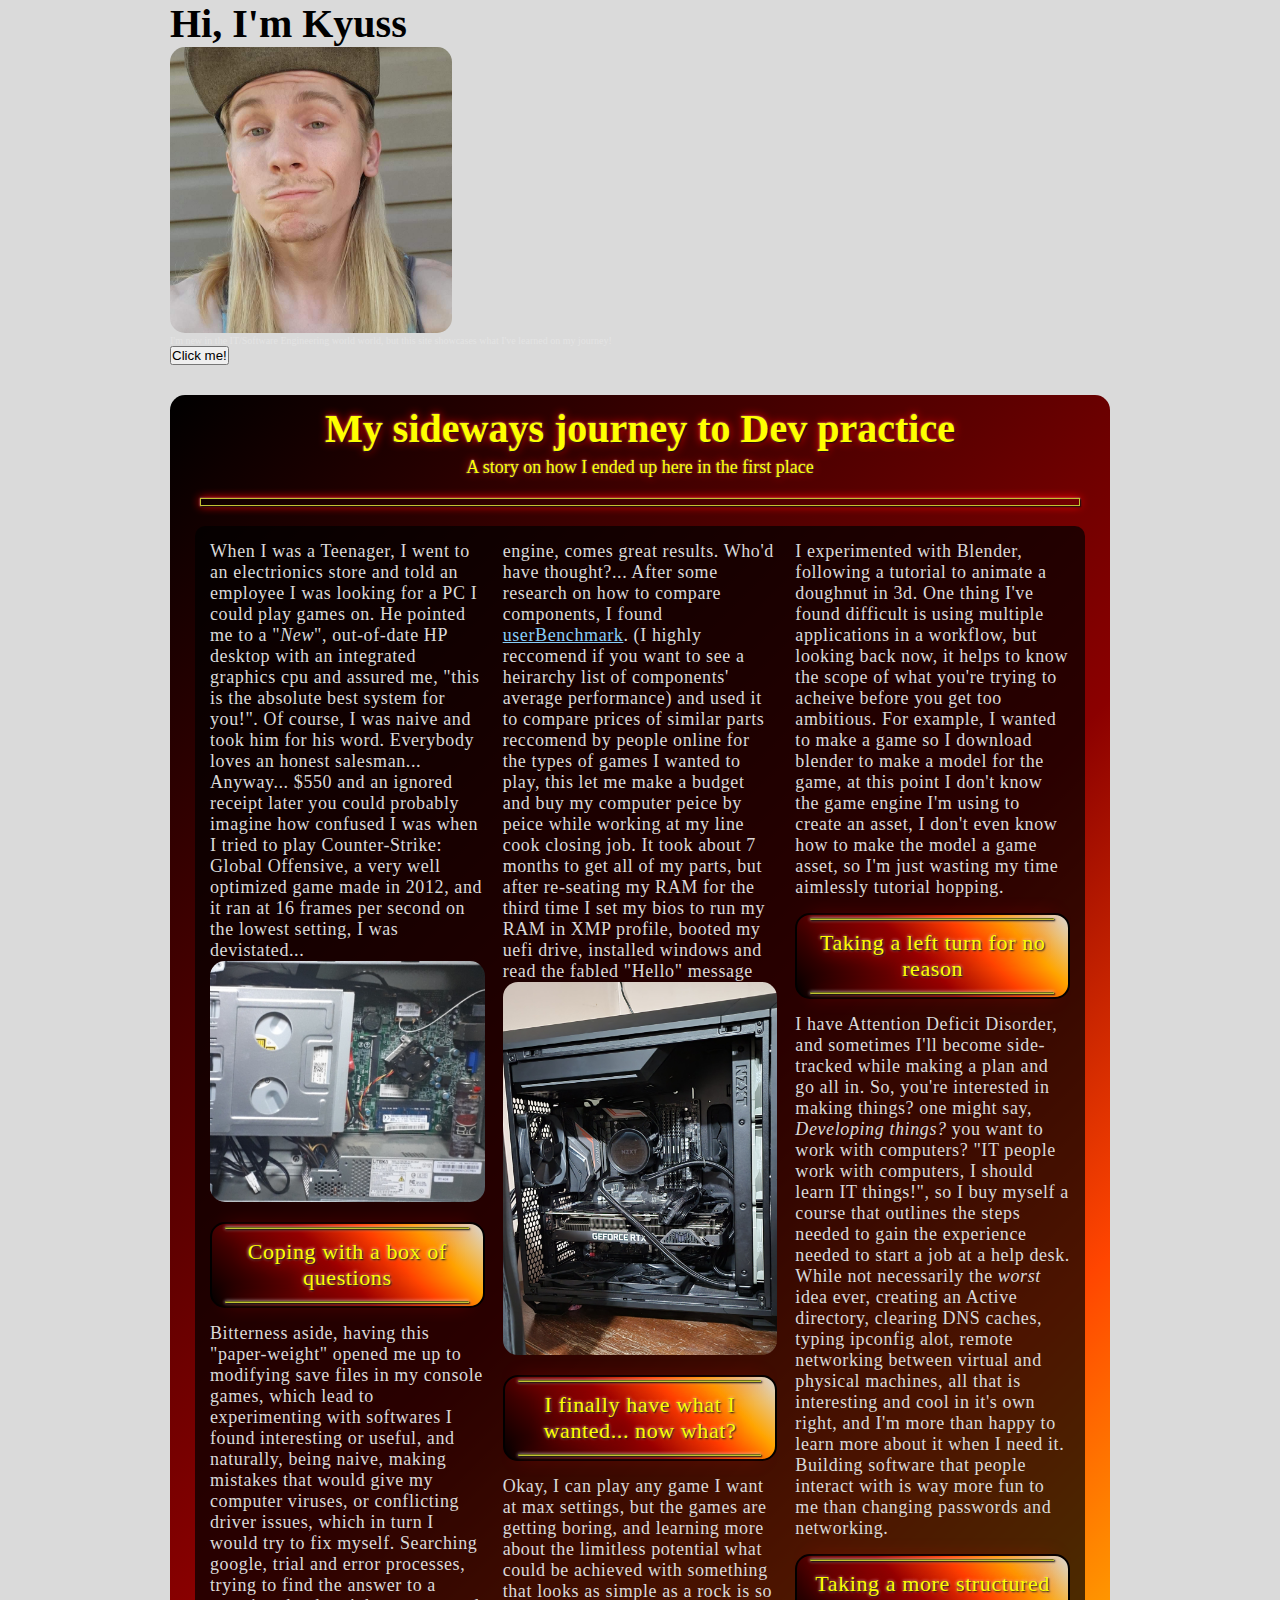
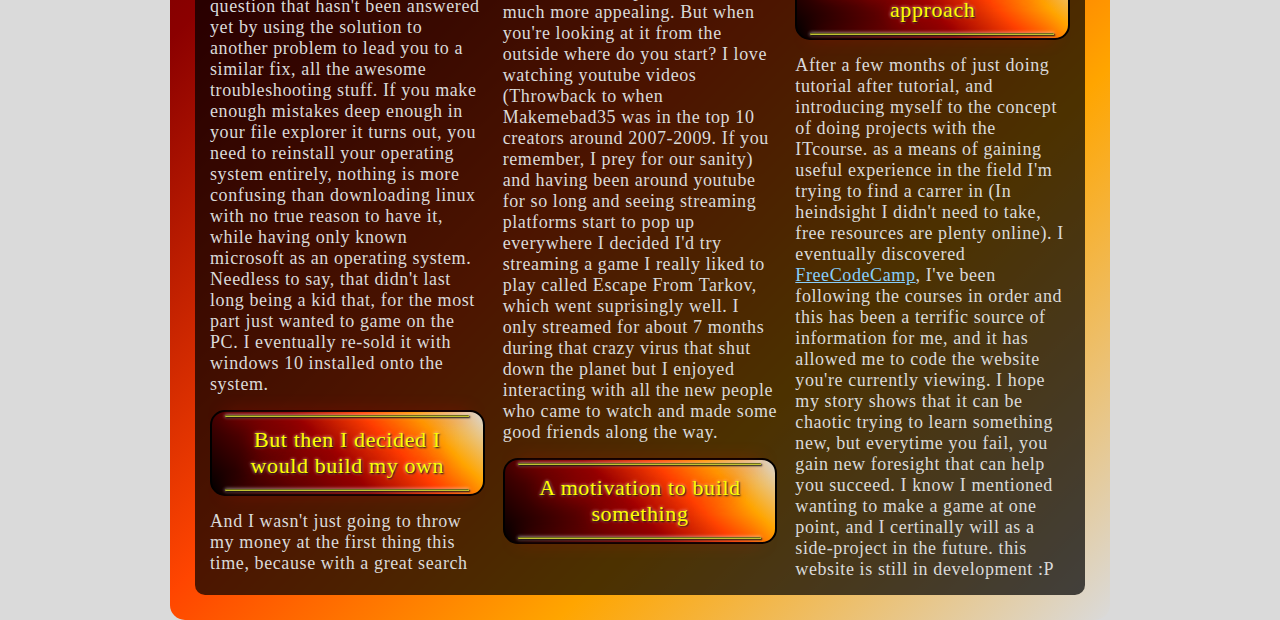
==== index.html @ 315cf2f0 "update to hr element in html" ====
<!DOCTYPE html>
<html lang="en">

<head>
  <meta charset="UTF-8">
  <meta name="viewport" content="width=device-width, initial-scale=1.0">
  <meta http-equiv="X-UA-Compatible" content="ie=edge">
  <title>Obie's Website</title>
  <link rel="stylesheet" href="styles.css">
  <link rel="icon" href="./favicon.ico" type="image/x-icon">
</head>

<body>
  <main>
    <section class="heading">
      <header>
        <h1>Hi, I'm Kyuss</h1>
        <img class="intro-picture" src="FB_IMG_1682944212767.jpg" alt="an Image of me!">
        <p class="img-description">I'm new in the IT/Software Engineering world world, but this site showcases what I've
          learned on my journey!
        </p>

        <div class="show-more">
          <button>Click me!</button>
        </div>
      </header>
    </section>
    
    <section class="about-me">
      <div class="section-title">
        <h1>My sideways journey to Dev practice</h1>
        
        <p class="title-description">A story on how I ended up here in the first place</p>
        <div class="title-divider"></div>
      </div>

      <section class="text">

        <p class="story-text first-paragraph">When I was a Teenager, I went to an electrionics store and told an employee I was looking for a PC
          I could play games on.
          He pointed me to a "<i>New</i>", out-of-date HP desktop with an integrated graphics cpu
          and
          assured me, "this is the
          <span>absolute best</span> system for you!". Of course, I was naive and took him for his word. Everybody
          loves
          an honest salesman...
        </p>
        <p class="story-text">Anyway... $550 and an ignored receipt later you could probably imagine how confused I
          was
          when I tried to play <span class="bold">Counter-Strike: Global Offensive</span>, a very well optimized game
          made in 2012, and it ran at 16 frames per second on the lowest setting, I was devistated...</p>
          <div>
            <img class="small-image" src="first PC.jpg" alt="an img of the inside of my first PC">
          </div>
          <blockquote>
          
          <hr>
          <p class="quote">Coping with a box of questions</p>
          <hr>
        </blockquote>
        <p class="story-text">Bitterness
          aside,
          having this
          "paper-weight" opened me up to modifying save files in my console games, which lead to experimenting with
          softwares I found interesting or useful, and naturally, being naive, making mistakes that would give my
          computer viruses, or conflicting driver issues, which in turn I would try to fix myself. Searching google,
          trial and error processes, trying to find the answer to a question that hasn't been answered yet by using
          the
          solution to another problem to lead you to a similar fix, all the awesome troubleshooting stuff. If you make
          enough mistakes deep enough in your file explorer it turns out, you need to reinstall your operating system
          entirely, nothing is more confusing than downloading linux with no true reason to have it, while having only
          known
          microsoft as an operating system. Needless to say, that didn't last long being a kid that, for the most part
          just wanted to game on the PC. I eventually re-sold it with windows 10 installed onto the system.
        </p>

        <blockquote>
          <hr>
          <p class="quote">But then I decided I would build my own</p>
          <hr>
        </blockquote>
        <p class="story-text">And I wasn't just going to throw my money at the first thing this time, because with a great search engine,
          comes great results. Who'd have thought?... After some research on how to compare components, I found
          <a target="_blank" href="https://www.userbenchmark.com/">userBenchmark</a>. (I highly reccomend if you want to see a heirarchy list of components' average
          performance) and used it to compare prices of similar parts reccomend by people online for the types of
          games I wanted to play, this let me make a budget and buy my computer peice by peice while working at my
          line cook closing job. It took about 7 months to get all of my parts, but after re-seating my RAM for the
          third time I set my bios to run my RAM in XMP profile, booted my uefi drive, installed windows and read the
          fabled "Hello" message
        </p>

        <div >
          <img class="small-image" src="current PC.jpg" alt="an image of my current PC">
        </div>

        <blockquote>
          <hr>
          <p class="quote">I finally have what I wanted... now what?</p>
          <hr>
        </blockquote>


        <p class="story-text">Okay, I can play any game I want at max settings, but the games are getting boring, and learning more about
          the limitless potential what could be achieved with something that looks as simple as a rock is so much more
          appealing. But when you're looking at it from the outside where do you start? I love watching youtube videos
          (Throwback to when Makemebad35 was in the top 10 creators around 2007-2009. If you remember, I prey for our
          sanity) and having been around youtube for so long and seeing streaming platforms start to pop up everywhere I
          decided
          I'd try streaming a game I really liked to play called Escape From Tarkov, which went suprisingly well.
          I only streamed for about 7 months during that crazy virus that shut down the planet but I enjoyed interacting
          with all the new people who came to watch and made some good friends along the way.</p>
          
          <blockquote>
            <hr>
            <p class="quote">A motivation to build something</p>
            <hr>
          </blockquote>

          <p class="story-text">I experimented
          with Blender, following a tutorial to animate a doughnut in 3d. One thing I've found difficult is using
          multiple applications in a workflow, but looking back now, it helps to know the scope of what you're trying to
          acheive before
          you get too ambitious. For example, I wanted to make a game so I download blender to make a model for the
          game, at this point I don't know the game engine I'm using to create an asset, I don't even know how to make
          the model a game asset, so I'm just wasting my time aimlessly tutorial hopping.</p>

        <blockquote>
          <hr>
          <p class="quote">Taking a left turn for no reason</p>
          <hr>
        </blockquote>
        <p class="story-text">I have Attention Deficit Disorder, and sometimes I'll become side-tracked while making a plan and go all
          in. So, you're interested in making things? one might say, <i>Developing things?</i> you want to work with
          computers?
          "IT people work with computers, I should learn IT things!", so I buy myself a course that outlines the steps
          needed to gain the experience needed to start a job at a help desk. While not necessarily the <i>worst</i> idea
          ever, creating an Active directory, clearing DNS caches, typing ipconfig alot, remote networking between
          virtual and physical machines, all that is interesting and cool in it's own right, and I'm more than
          happy to learn more about it when I need it. Building software that people interact with is way more fun to me
          than changing
          passwords and networking.</p>

        <blockquote>
          <hr>
          <p class="quote">Taking a more structured approach</p>
          <hr>
        </blockquote>
        <p class="story-text">After a few months of just doing tutorial after tutorial, and introducing myself to the concept of doing
          projects with the ITcourse. as a means of gaining useful experience in the field I'm trying to find a carrer
          in (In heindsight
          I didn't need to take, free resources are plenty online). I eventually discovered <a target="_blank" href="https://www.freecodecamp.org/">FreeCodeCamp</a>, I've been following the
          courses in order and this has been a terrific source of
          information for me, and it has allowed me to code the website you're currently viewing. I hope my story shows
          that it can be chaotic trying to learn something
          new, but everytime you fail, you gain new foresight that can help you succeed. I know I mentioned wanting to
          make a game at one point, and I certinally will as a side-project in the future. this website is still in
          development :P</p>


      </section>
    </section>

    <div class="project-container">

    </div>
  </main>
  <script src="index.js"></script>
</body>

</html>
---- styles.css ----
:root {
    --background-color1: rgb(228, 228, 228);
    --background-color2: rgb(41, 41, 41);
    --background-color2-semitransparent: rgb(0, 0, 0, 0.70) ;
    --background-color3: orangered;
    --textshadow-color1: 1px 1px 2px black, 0 0 1em red, 0 0 0.2em white;
    --background-gradient-45deg: linear-gradient(45deg, black 0%, darkred 45%, orangered 65%, orange 80%, #dadada 100%);
    --background-gradient-135deg: linear-gradient(135deg, black 0%, darkred 45%, orangered 65%, orange 80%, #dadada 100%);
    --text-color1: yellow;
}

*,
::before,
::after {
    padding: 0;
    margin: 0;
    box-sizing: border-box;
}

html {
    font-size: 62.5%;
}

main {
    display: grid;
    grid-template-columns: minmax(2rem, 1fr) minmax(min-content, 94rem) minmax(2rem, 1fr);
    row-gap: 3rem;
    background-color: #dadada;
}

.heading {
    display:grid;
    grid-column: 2/3;
    grid-template-columns: repeat(2, 1fr);
    row-gap: 1.5rem;
}
.about-me{
    grid-column: 2/3;
    border-radius: 15px;
    background: var(--background-gradient-135deg);
    padding: 10px;
}
.section-title{
    color: var(--text-color1);
    text-shadow: var(--textshadow-color1);
    text-align: center;
}
.title-description{
    margin-top: 5px;
    font-size: 1.8rem;
}
.title-divider{
    margin: 2rem 2rem;
    height: 8px;
    border: 1px solid rgb(194, 194, 51);
    box-shadow: var(--textshadow-color1);
}

.text {
    border-radius: 10px;
    padding: 15px;
    background: var(--background-color2-semitransparent);
    font-size: 1.8rem;
    grid-column: 2/3;
    letter-spacing: 0.6px;
    column-width: 25rem;
    margin: 15px;
}
.intro-picture{
    border-radius: 15px;
    width: 60%;
    object-fit: cover;
}
blockquote{
    border: 2px solid black;
    border-radius: 15px;
    text-shadow: var(--textshadow-color1);
    color: var(--text-color1);
    background: var(--background-gradient-45deg);
    margin-top: 15px;
    margin-bottom: 15px;
    padding-top: 3px;
    padding-bottom: 3px;
}
hr{
    width: 90%;
    position: relative;
    left: 1.3rem;
    border-color: rgb(194, 194, 51);
    box-shadow: var(--textshadow-color1);
}
.quote{
    text-align: center;
    margin: 10px;
    font-size: 2.2rem;
}
.small-image{
    border-radius: 15px;
    width: 100%;
}
.img-description{
    color: var(--background-color1)
}
h1{
    
    font-size: 4rem;
}
a{
    color: lightskyblue;
}
a:hover{
    position: relative;
    font-size: 3rem;
    border-radius: 10px;
    background: #dadada;
    color: blue;
}

.story-text{
    
    color: #dadada;
}
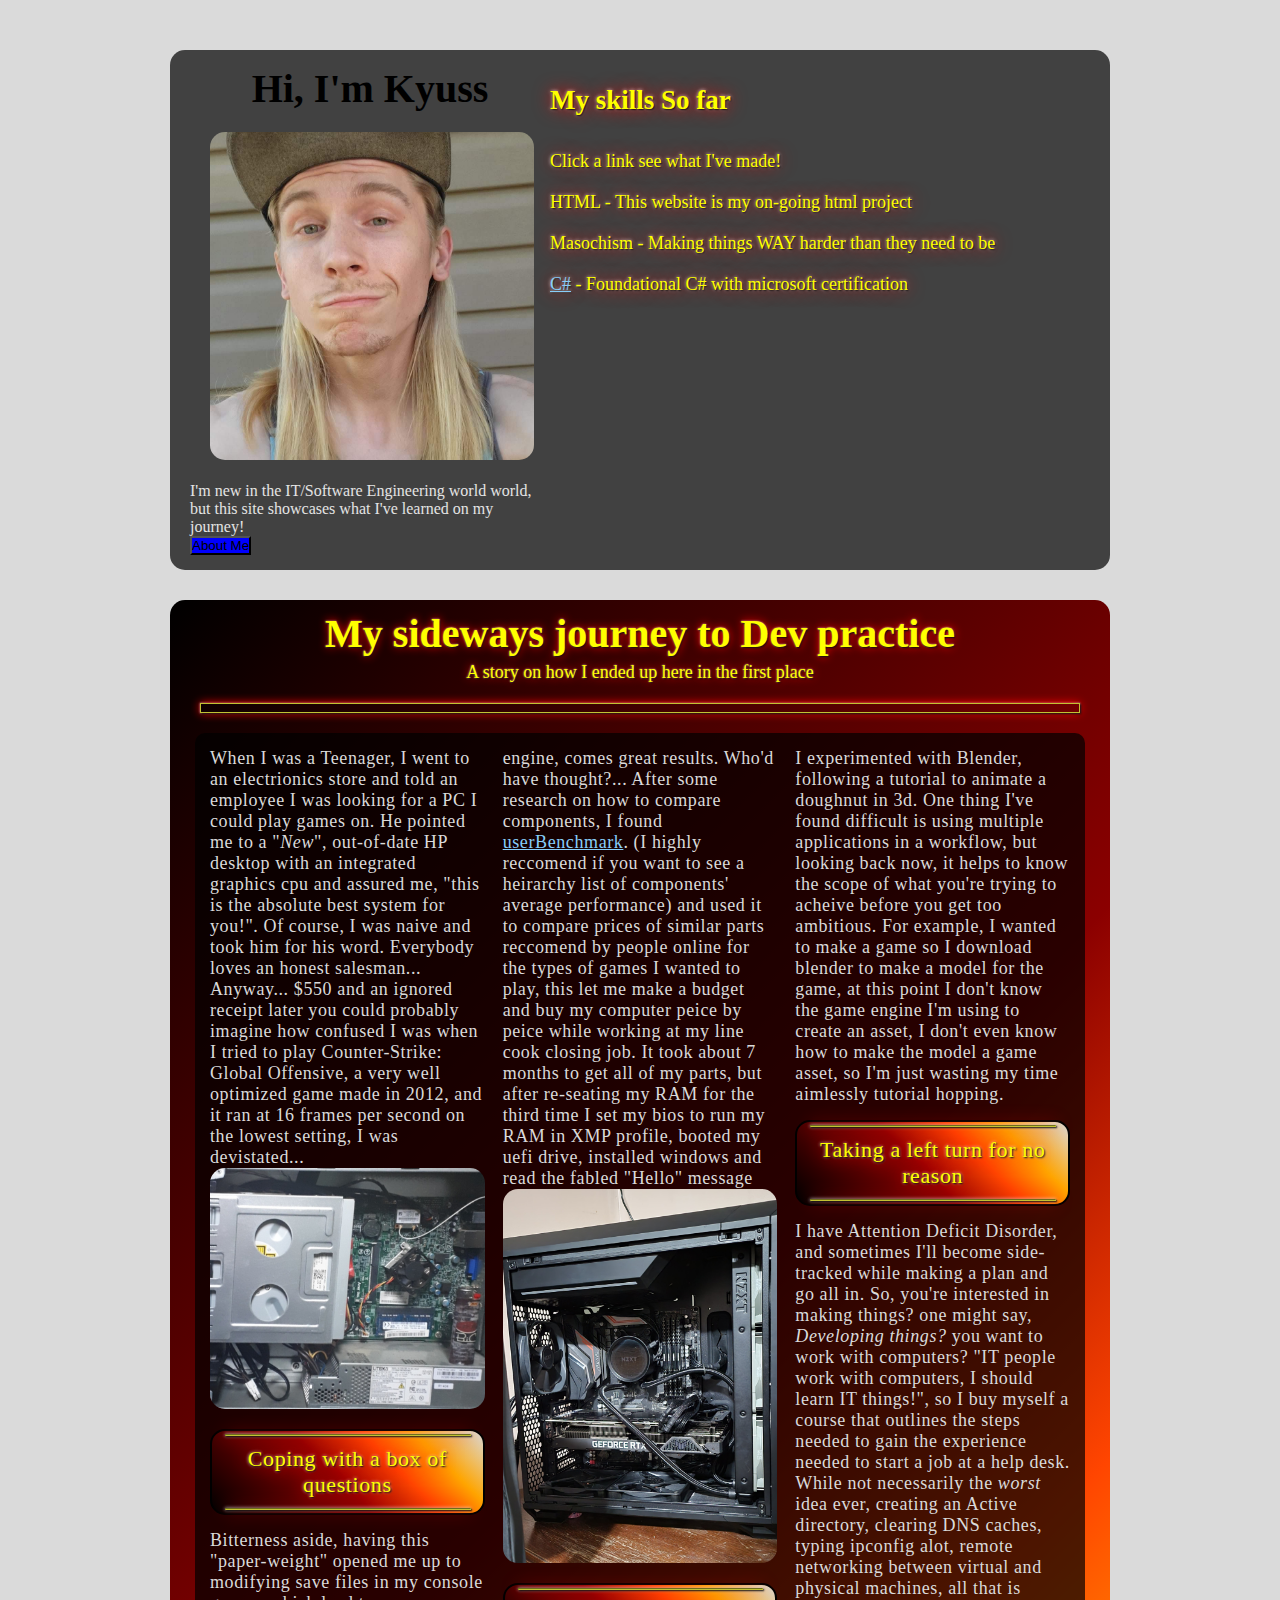
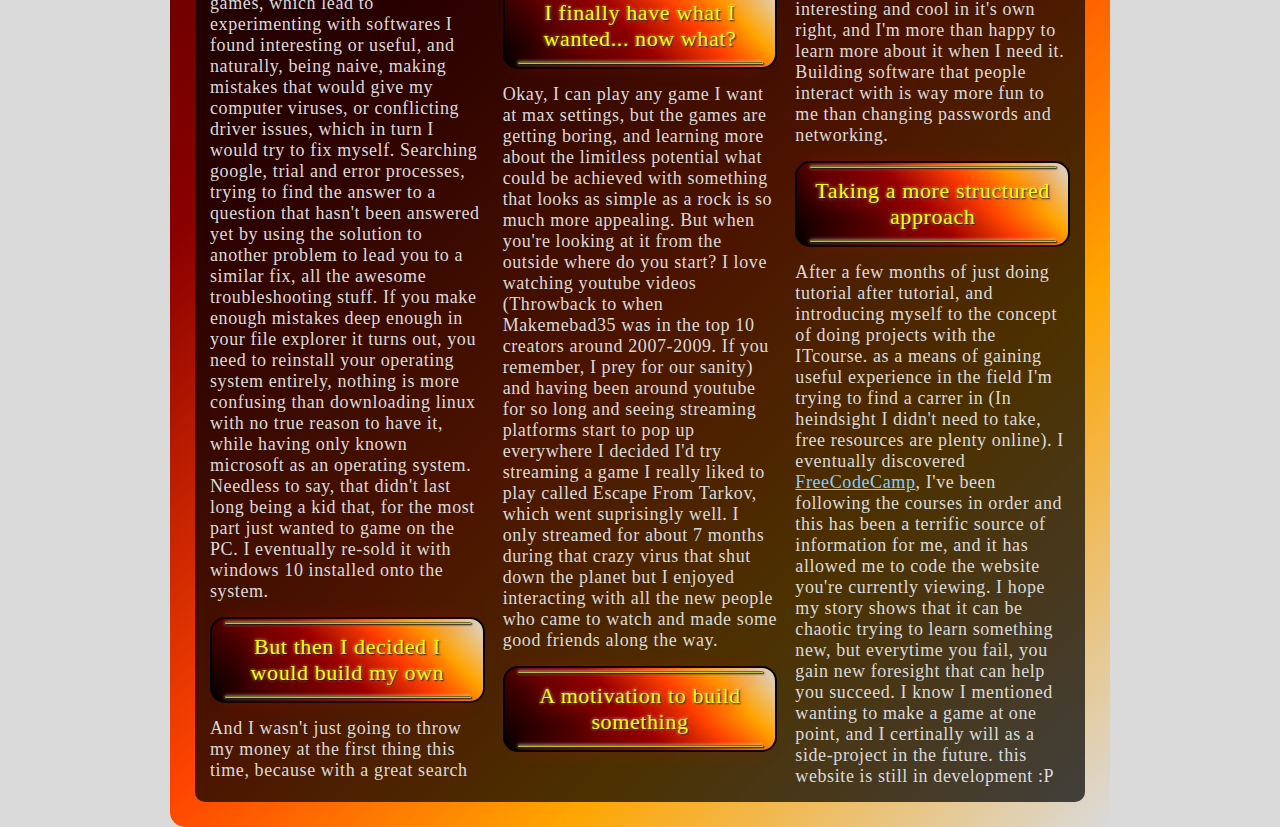
==== commit 648c965f: "big changes to style and html" ====
--- a/index.html
+++ b/index.html
@@ -20,23 +20,36 @@
           learned on my journey!
         </p>
 
-        <div class="show-more">
-          <button>Click me!</button>
-        </div>
+          <button class="story-link about-click" type="button">About Me</button>
+        
       </header>
+      <div class="my-card">
+        <h2>My skills So far</h2>
+        <p class="skill-link-info">Click a link see what I've made!</p>
+        <ul>
+          <li>HTML - This website is my on-going html project</li>
+          <li>Masochism - Making things WAY harder than they need to be</li>
+          <li><a target="_blank" href="https://www.freecodecamp.org/certification/fcc79e89ad6-54fc-4fac-80f2-9f6570014aa1/foundational-c-sharp-with-microsoft">C#</a> - Foundational C# with microsoft certification</li>
+        </ul>
+      </div>
     </section>
-    
+
     <section class="about-me">
       <div class="section-title">
         <h1>My sideways journey to Dev practice</h1>
-        
+
         <p class="title-description">A story on how I ended up here in the first place</p>
         <div class="title-divider"></div>
       </div>
 
+      <section class="project-container">
+
+      </section>
+
       <section class="text">
 
-        <p class="story-text first-paragraph">When I was a Teenager, I went to an electrionics store and told an employee I was looking for a PC
+        <p class="story-text first-paragraph">When I was a Teenager, I went to an electrionics store and told an
+          employee I was looking for a PC
           I could play games on.
           He pointed me to a "<i>New</i>", out-of-date HP desktop with an integrated graphics cpu
           and
@@ -49,11 +62,11 @@
           was
           when I tried to play <span class="bold">Counter-Strike: Global Offensive</span>, a very well optimized game
           made in 2012, and it ran at 16 frames per second on the lowest setting, I was devistated...</p>
-          <div>
-            <img class="small-image" src="first PC.jpg" alt="an img of the inside of my first PC">
-          </div>
-          <blockquote>
-          
+        <div>
+          <img class="small-image" src="first PC.jpg" alt="an img of the inside of my first PC">
+        </div>
+        <blockquote>
+
           <hr>
           <p class="quote">Coping with a box of questions</p>
           <hr>
@@ -79,9 +92,11 @@
           <p class="quote">But then I decided I would build my own</p>
           <hr>
         </blockquote>
-        <p class="story-text">And I wasn't just going to throw my money at the first thing this time, because with a great search engine,
+        <p class="story-text">And I wasn't just going to throw my money at the first thing this time, because with a
+          great search engine,
           comes great results. Who'd have thought?... After some research on how to compare components, I found
-          <a target="_blank" href="https://www.userbenchmark.com/">userBenchmark</a>. (I highly reccomend if you want to see a heirarchy list of components' average
+          <a target="_blank" href="https://www.userbenchmark.com/">userBenchmark</a>. (I highly reccomend if you want to
+          see a heirarchy list of components' average
           performance) and used it to compare prices of similar parts reccomend by people online for the types of
           games I wanted to play, this let me make a budget and buy my computer peice by peice while working at my
           line cook closing job. It took about 7 months to get all of my parts, but after re-seating my RAM for the
@@ -89,7 +104,7 @@
           fabled "Hello" message
         </p>
 
-        <div >
+        <div>
           <img class="small-image" src="current PC.jpg" alt="an image of my current PC">
         </div>
 
@@ -100,7 +115,8 @@
         </blockquote>
 
 
-        <p class="story-text">Okay, I can play any game I want at max settings, but the games are getting boring, and learning more about
+        <p class="story-text">Okay, I can play any game I want at max settings, but the games are getting boring, and
+          learning more about
           the limitless potential what could be achieved with something that looks as simple as a rock is so much more
           appealing. But when you're looking at it from the outside where do you start? I love watching youtube videos
           (Throwback to when Makemebad35 was in the top 10 creators around 2007-2009. If you remember, I prey for our
@@ -109,14 +125,14 @@
           I'd try streaming a game I really liked to play called Escape From Tarkov, which went suprisingly well.
           I only streamed for about 7 months during that crazy virus that shut down the planet but I enjoyed interacting
           with all the new people who came to watch and made some good friends along the way.</p>
-          
-          <blockquote>
-            <hr>
-            <p class="quote">A motivation to build something</p>
-            <hr>
-          </blockquote>
 
-          <p class="story-text">I experimented
+        <blockquote>
+          <hr>
+          <p class="quote">A motivation to build something</p>
+          <hr>
+        </blockquote>
+
+        <p class="story-text">I experimented
           with Blender, following a tutorial to animate a doughnut in 3d. One thing I've found difficult is using
           multiple applications in a workflow, but looking back now, it helps to know the scope of what you're trying to
           acheive before
@@ -129,11 +145,13 @@
           <p class="quote">Taking a left turn for no reason</p>
           <hr>
         </blockquote>
-        <p class="story-text">I have Attention Deficit Disorder, and sometimes I'll become side-tracked while making a plan and go all
+        <p class="story-text">I have Attention Deficit Disorder, and sometimes I'll become side-tracked while making a
+          plan and go all
           in. So, you're interested in making things? one might say, <i>Developing things?</i> you want to work with
           computers?
           "IT people work with computers, I should learn IT things!", so I buy myself a course that outlines the steps
-          needed to gain the experience needed to start a job at a help desk. While not necessarily the <i>worst</i> idea
+          needed to gain the experience needed to start a job at a help desk. While not necessarily the <i>worst</i>
+          idea
           ever, creating an Active directory, clearing DNS caches, typing ipconfig alot, remote networking between
           virtual and physical machines, all that is interesting and cool in it's own right, and I'm more than
           happy to learn more about it when I need it. Building software that people interact with is way more fun to me
@@ -145,10 +163,12 @@
           <p class="quote">Taking a more structured approach</p>
           <hr>
         </blockquote>
-        <p class="story-text">After a few months of just doing tutorial after tutorial, and introducing myself to the concept of doing
+        <p class="story-text">After a few months of just doing tutorial after tutorial, and introducing myself to the
+          concept of doing
           projects with the ITcourse. as a means of gaining useful experience in the field I'm trying to find a carrer
           in (In heindsight
-          I didn't need to take, free resources are plenty online). I eventually discovered <a target="_blank" href="https://www.freecodecamp.org/">FreeCodeCamp</a>, I've been following the
+          I didn't need to take, free resources are plenty online). I eventually discovered <a target="_blank"
+            href="https://www.freecodecamp.org/">FreeCodeCamp</a>, I've been following the
           courses in order and this has been a terrific source of
           information for me, and it has allowed me to code the website you're currently viewing. I hope my story shows
           that it can be chaotic trying to learn something
@@ -158,11 +178,12 @@
 
 
       </section>
+      <div class="text-with-images">
+        
+      </div>
     </section>
 
-    <div class="project-container">
 
-    </div>
   </main>
   <script src="index.js"></script>
 </body>
--- a/styles.css
+++ b/styles.css
@@ -1,7 +1,7 @@
 :root {
     --background-color1: rgb(228, 228, 228);
     --background-color2: rgb(41, 41, 41);
-    --background-color2-semitransparent: rgb(0, 0, 0, 0.70) ;
+    --background-color2-semitransparent: rgb(0, 0, 0, 0.70);
     --background-color3: orangered;
     --textshadow-color1: 1px 1px 2px black, 0 0 1em red, 0 0 0.2em white;
     --background-gradient-45deg: linear-gradient(45deg, black 0%, darkred 45%, orangered 65%, orange 80%, #dadada 100%);
@@ -9,12 +9,9 @@
     --text-color1: yellow;
 }
 
-*,
-::before,
-::after {
+*{
     padding: 0;
     margin: 0;
-    box-sizing: border-box;
 }
 
 html {
@@ -27,29 +24,39 @@
     row-gap: 3rem;
     background-color: #dadada;
 }
+header{
+    width: 100%;
+    height: 50opx;
+}
+.heading {
+    display: grid;
+    grid-column: 2/3;
+    grid-template-columns: 40% 60%;
+    margin-top: 50px;
+    background: var(--background-color2-semitransparent);
+    border-radius: 15px;
+    padding: 15px 20px;
+}
 
-.heading {
-    display:grid;
-    grid-column: 2/3;
-    grid-template-columns: repeat(2, 1fr);
-    row-gap: 1.5rem;
-}
-.about-me{
+.about-me {
     grid-column: 2/3;
     border-radius: 15px;
     background: var(--background-gradient-135deg);
     padding: 10px;
 }
-.section-title{
+
+.section-title {
     color: var(--text-color1);
     text-shadow: var(--textshadow-color1);
     text-align: center;
 }
-.title-description{
+
+.title-description {
     margin-top: 5px;
     font-size: 1.8rem;
 }
-.title-divider{
+
+.title-divider {
     margin: 2rem 2rem;
     height: 8px;
     border: 1px solid rgb(194, 194, 51);
@@ -66,12 +73,16 @@
     column-width: 25rem;
     margin: 15px;
 }
-.intro-picture{
+
+.intro-picture {
     border-radius: 15px;
-    width: 60%;
+    margin: 20px;
+    width: 90%;
     object-fit: cover;
+    
 }
-blockquote{
+
+blockquote {
     border: 2px solid black;
     border-radius: 15px;
     text-shadow: var(--textshadow-color1);
@@ -82,41 +93,67 @@
     padding-top: 3px;
     padding-bottom: 3px;
 }
-hr{
+
+hr {
     width: 90%;
     position: relative;
     left: 1.3rem;
     border-color: rgb(194, 194, 51);
     box-shadow: var(--textshadow-color1);
 }
-.quote{
+
+.quote {
     text-align: center;
     margin: 10px;
     font-size: 2.2rem;
 }
-.small-image{
+
+.small-image {
     border-radius: 15px;
     width: 100%;
 }
-.img-description{
-    color: var(--background-color1)
+
+.img-description {
+    color: var(--background-color1);
+    font-size: 1.6rem;
 }
-h1{
-    
+.about-click{
+    background-color: blue;
+}
+h1 {
+
+    text-align: center;
     font-size: 4rem;
 }
-a{
+
+a {
     color: lightskyblue;
 }
-a:hover{
-    position: relative;
+
+a:hover {
     font-size: 3rem;
     border-radius: 10px;
     background: #dadada;
     color: blue;
 }
 
-.story-text{
-    
+.story-text {
+
     color: #dadada;
+}
+.my-card{
+    text-shadow: var(--textshadow-color1);
+    color: var(--text-color1);
+    margin-top: 20px;
+    font-size: 1.8rem;
+}
+h2{
+    padding-bottom: 25px;
+}
+.skill-link-info, li{
+    padding-top: 10px;
+    padding-bottom: 10px;
+}
+li{
+    list-style-type: none;
 }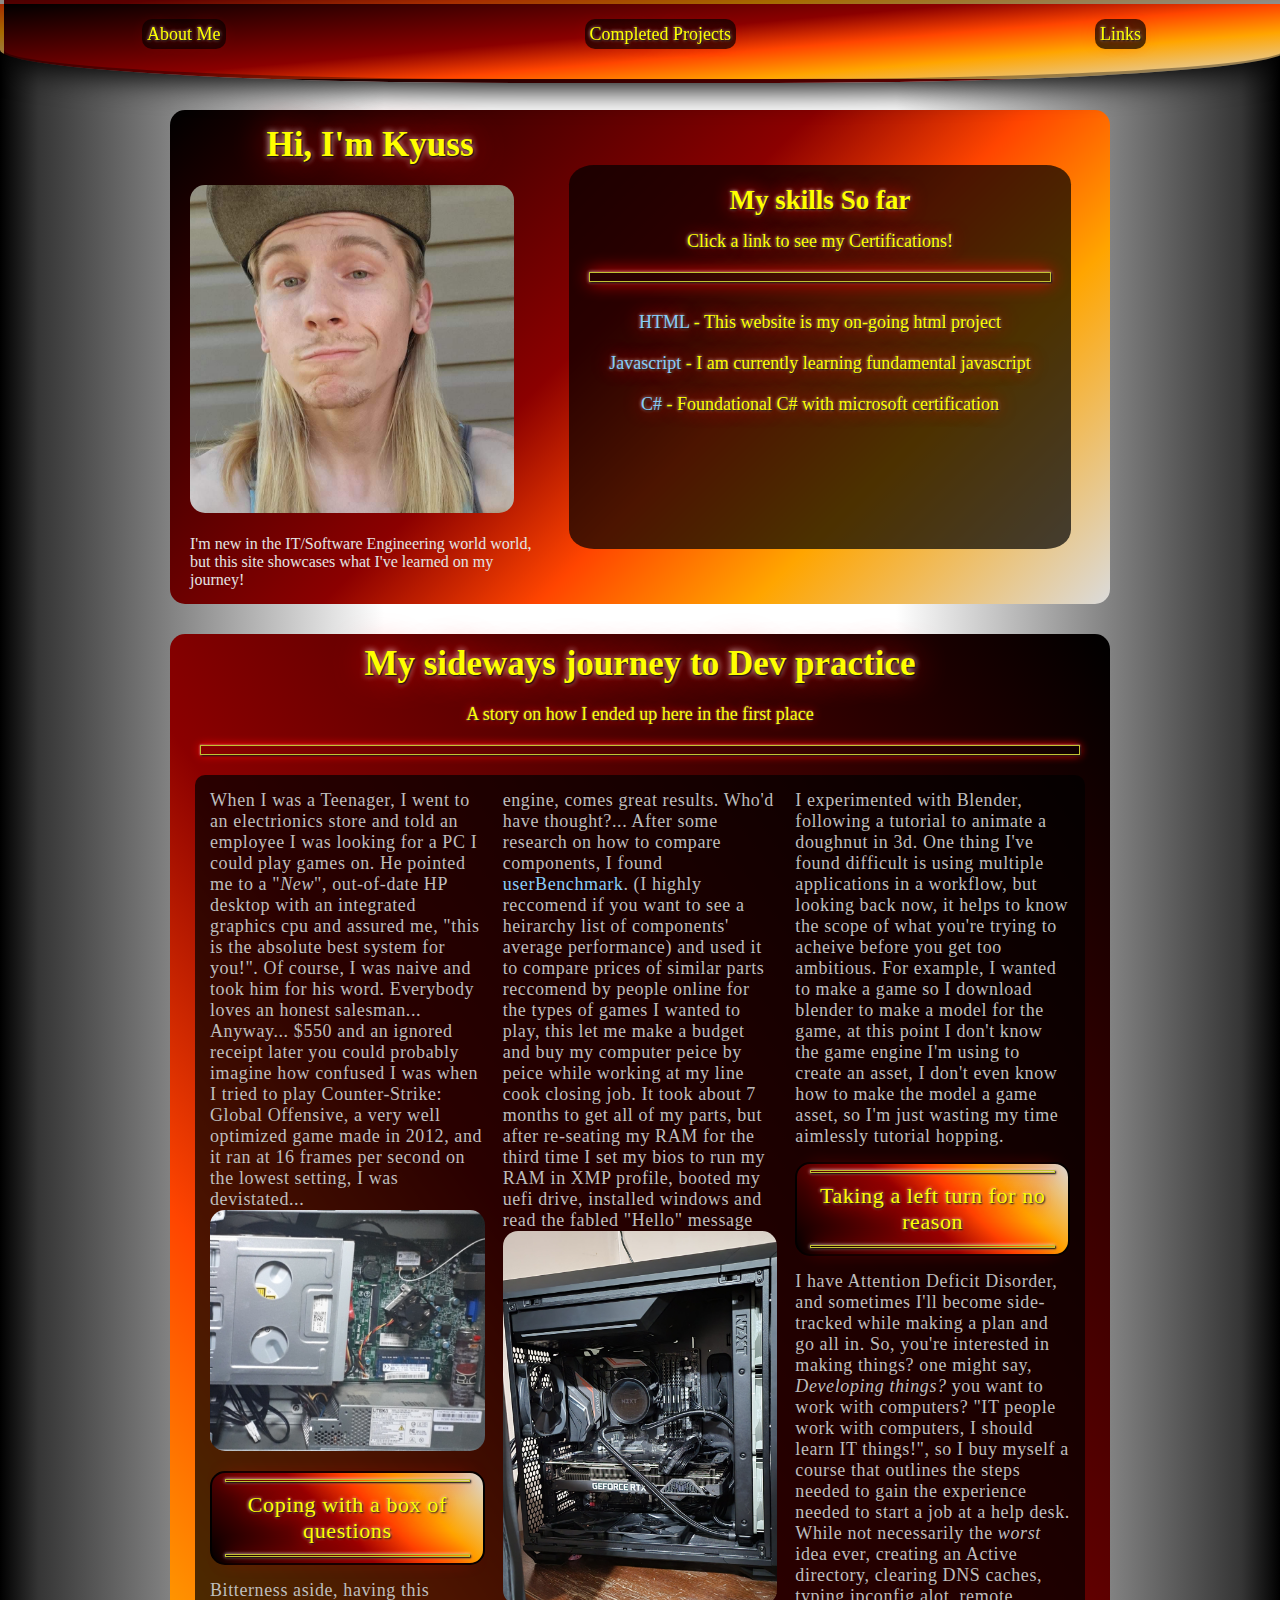
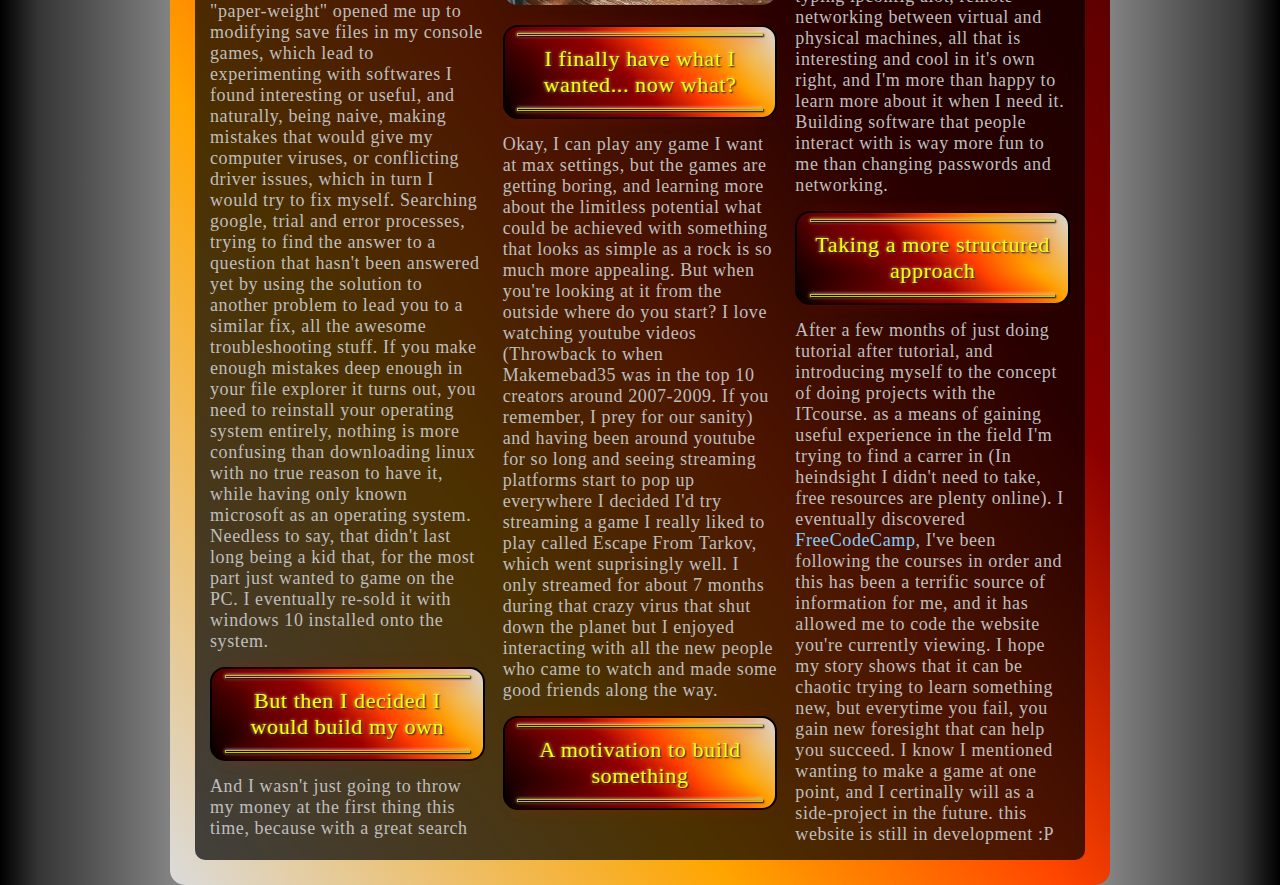
==== commit c9c7aecb: "more styles" ====
--- a/index.html
+++ b/index.html
@@ -11,180 +11,202 @@
 </head>
 
 <body>
-  <main>
-    <section class="heading">
-      <header>
-        <h1>Hi, I'm Kyuss</h1>
-        <img class="intro-picture" src="FB_IMG_1682944212767.jpg" alt="an Image of me!">
-        <p class="img-description">I'm new in the IT/Software Engineering world world, but this site showcases what I've
-          learned on my journey!
-        </p>
-
-          <button class="story-link about-click" type="button">About Me</button>
-        
-      </header>
-      <div class="my-card">
-        <h2>My skills So far</h2>
-        <p class="skill-link-info">Click a link see what I've made!</p>
-        <ul>
-          <li>HTML - This website is my on-going html project</li>
-          <li>Masochism - Making things WAY harder than they need to be</li>
-          <li><a target="_blank" href="https://www.freecodecamp.org/certification/fcc79e89ad6-54fc-4fac-80f2-9f6570014aa1/foundational-c-sharp-with-microsoft">C#</a> - Foundational C# with microsoft certification</li>
-        </ul>
-      </div>
-    </section>
-
-    <section class="about-me">
-      <div class="section-title">
-        <h1>My sideways journey to Dev practice</h1>
-
-        <p class="title-description">A story on how I ended up here in the first place</p>
-        <div class="title-divider"></div>
-      </div>
-
-      <section class="project-container">
-
+  <div class="page-wrapper">
+
+    <main>
+      <section id="nav-header">
+        <div id="navbar">
+          <ul id="nav-link">
+            <li><a href="#about-me-link" class="nav-link">About Me</a></li>
+            <li><a href="#links-link" class="nav-link">Completed Projects</a></li>
+            <li><a href="" class="nav-link">Links</a></li>
+          </ul>
+        </div>
       </section>
-
-      <section class="text">
-
-        <p class="story-text first-paragraph">When I was a Teenager, I went to an electrionics store and told an
-          employee I was looking for a PC
-          I could play games on.
-          He pointed me to a "<i>New</i>", out-of-date HP desktop with an integrated graphics cpu
-          and
-          assured me, "this is the
-          <span>absolute best</span> system for you!". Of course, I was naive and took him for his word. Everybody
-          loves
-          an honest salesman...
-        </p>
-        <p class="story-text">Anyway... $550 and an ignored receipt later you could probably imagine how confused I
-          was
-          when I tried to play <span class="bold">Counter-Strike: Global Offensive</span>, a very well optimized game
-          made in 2012, and it ran at 16 frames per second on the lowest setting, I was devistated...</p>
-        <div>
-          <img class="small-image" src="first PC.jpg" alt="an img of the inside of my first PC">
-        </div>
-        <blockquote>
-
-          <hr>
-          <p class="quote">Coping with a box of questions</p>
-          <hr>
-        </blockquote>
-        <p class="story-text">Bitterness
-          aside,
-          having this
-          "paper-weight" opened me up to modifying save files in my console games, which lead to experimenting with
-          softwares I found interesting or useful, and naturally, being naive, making mistakes that would give my
-          computer viruses, or conflicting driver issues, which in turn I would try to fix myself. Searching google,
-          trial and error processes, trying to find the answer to a question that hasn't been answered yet by using
-          the
-          solution to another problem to lead you to a similar fix, all the awesome troubleshooting stuff. If you make
-          enough mistakes deep enough in your file explorer it turns out, you need to reinstall your operating system
-          entirely, nothing is more confusing than downloading linux with no true reason to have it, while having only
-          known
-          microsoft as an operating system. Needless to say, that didn't last long being a kid that, for the most part
-          just wanted to game on the PC. I eventually re-sold it with windows 10 installed onto the system.
-        </p>
-
-        <blockquote>
-          <hr>
-          <p class="quote">But then I decided I would build my own</p>
-          <hr>
-        </blockquote>
-        <p class="story-text">And I wasn't just going to throw my money at the first thing this time, because with a
-          great search engine,
-          comes great results. Who'd have thought?... After some research on how to compare components, I found
-          <a target="_blank" href="https://www.userbenchmark.com/">userBenchmark</a>. (I highly reccomend if you want to
-          see a heirarchy list of components' average
-          performance) and used it to compare prices of similar parts reccomend by people online for the types of
-          games I wanted to play, this let me make a budget and buy my computer peice by peice while working at my
-          line cook closing job. It took about 7 months to get all of my parts, but after re-seating my RAM for the
-          third time I set my bios to run my RAM in XMP profile, booted my uefi drive, installed windows and read the
-          fabled "Hello" message
-        </p>
-
-        <div>
-          <img class="small-image" src="current PC.jpg" alt="an image of my current PC">
-        </div>
-
-        <blockquote>
-          <hr>
-          <p class="quote">I finally have what I wanted... now what?</p>
-          <hr>
-        </blockquote>
-
-
-        <p class="story-text">Okay, I can play any game I want at max settings, but the games are getting boring, and
-          learning more about
-          the limitless potential what could be achieved with something that looks as simple as a rock is so much more
-          appealing. But when you're looking at it from the outside where do you start? I love watching youtube videos
-          (Throwback to when Makemebad35 was in the top 10 creators around 2007-2009. If you remember, I prey for our
-          sanity) and having been around youtube for so long and seeing streaming platforms start to pop up everywhere I
-          decided
-          I'd try streaming a game I really liked to play called Escape From Tarkov, which went suprisingly well.
-          I only streamed for about 7 months during that crazy virus that shut down the planet but I enjoyed interacting
-          with all the new people who came to watch and made some good friends along the way.</p>
-
-        <blockquote>
-          <hr>
-          <p class="quote">A motivation to build something</p>
-          <hr>
-        </blockquote>
-
-        <p class="story-text">I experimented
-          with Blender, following a tutorial to animate a doughnut in 3d. One thing I've found difficult is using
-          multiple applications in a workflow, but looking back now, it helps to know the scope of what you're trying to
-          acheive before
-          you get too ambitious. For example, I wanted to make a game so I download blender to make a model for the
-          game, at this point I don't know the game engine I'm using to create an asset, I don't even know how to make
-          the model a game asset, so I'm just wasting my time aimlessly tutorial hopping.</p>
-
-        <blockquote>
-          <hr>
-          <p class="quote">Taking a left turn for no reason</p>
-          <hr>
-        </blockquote>
-        <p class="story-text">I have Attention Deficit Disorder, and sometimes I'll become side-tracked while making a
-          plan and go all
-          in. So, you're interested in making things? one might say, <i>Developing things?</i> you want to work with
-          computers?
-          "IT people work with computers, I should learn IT things!", so I buy myself a course that outlines the steps
-          needed to gain the experience needed to start a job at a help desk. While not necessarily the <i>worst</i>
-          idea
-          ever, creating an Active directory, clearing DNS caches, typing ipconfig alot, remote networking between
-          virtual and physical machines, all that is interesting and cool in it's own right, and I'm more than
-          happy to learn more about it when I need it. Building software that people interact with is way more fun to me
-          than changing
-          passwords and networking.</p>
-
-        <blockquote>
-          <hr>
-          <p class="quote">Taking a more structured approach</p>
-          <hr>
-        </blockquote>
-        <p class="story-text">After a few months of just doing tutorial after tutorial, and introducing myself to the
-          concept of doing
-          projects with the ITcourse. as a means of gaining useful experience in the field I'm trying to find a carrer
-          in (In heindsight
-          I didn't need to take, free resources are plenty online). I eventually discovered <a target="_blank"
-            href="https://www.freecodecamp.org/">FreeCodeCamp</a>, I've been following the
-          courses in order and this has been a terrific source of
-          information for me, and it has allowed me to code the website you're currently viewing. I hope my story shows
-          that it can be chaotic trying to learn something
-          new, but everytime you fail, you gain new foresight that can help you succeed. I know I mentioned wanting to
-          make a game at one point, and I certinally will as a side-project in the future. this website is still in
-          development :P</p>
-
-
+      <section class="heading">
+
+        <header>
+          <h1>Hi, I'm Kyuss</h1>
+          <img class="intro-picture" src="FB_IMG_1682944212767.jpg" alt="an Image of me!">
+          <p class="img-description">I'm new in the IT/Software Engineering world world, but this site showcases what
+            I've
+            learned on my journey!
+          </p>
+        </header>
+        <div class="my-card">
+          <h2>My skills So far</h2>
+          <p id="links-link" class="skill-link-info">Click a link to see my Certifications!</p>
+          <div class="title-divider big-div"></div>
+          <ul>
+            <li class="certifications"><a class="cert-link" target="blank"
+                href="https://www.freecodecamp.org/certification/fcc79e89ad6-54fc-4fac-80f2-9f6570014aa1/responsive-web-design">HTML</a>
+              - This website is my on-going html project</li>
+              <li class="certifications"><a class="cert-link" target="_blank">Javascript</a> - I am currently learning fundamental javascript</li>
+            <li class="certifications"><a class="cert-link" target="_blank"
+                href="https://www.freecodecamp.org/certification/fcc79e89ad6-54fc-4fac-80f2-9f6570014aa1/foundational-c-sharp-with-microsoft">C#</a>
+              - Foundational C# with microsoft certification</li>
+          </ul>
+        </div>
       </section>
-      <div class="text-with-images">
-        
-      </div>
-    </section>
-
-
-  </main>
+
+      <section id="about-me-link" class="about-me">
+        <div class="section-title">
+          <h1>My sideways journey to Dev practice</h1>
+
+          <p class="title-description">A story on how I ended up here in the first place</p>
+          <div class="title-divider big-div"></div>
+        </div>
+
+        <section class="project-container">
+
+        </section>
+
+        <section class="text">
+
+          <p class="story-text first-paragraph">When I was a Teenager, I went to an electrionics store and told an
+            employee I was looking for a PC
+            I could play games on.
+            He pointed me to a "<i>New</i>", out-of-date HP desktop with an integrated graphics cpu
+            and
+            assured me, "this is the
+            <span>absolute best</span> system for you!". Of course, I was naive and took him for his word. Everybody
+            loves
+            an honest salesman...
+          </p>
+          <p class="story-text">Anyway... $550 and an ignored receipt later you could probably imagine how confused I
+            was
+            when I tried to play <span class="bold">Counter-Strike: Global Offensive</span>, a very well optimized game
+            made in 2012, and it ran at 16 frames per second on the lowest setting, I was devistated...</p>
+          <div>
+            <img class="small-image" src="first PC.jpg" alt="an img of the inside of my first PC">
+          </div>
+          <blockquote>
+
+            <div class="title-divider small-div"></div>
+            <p class="quote">Coping with a box of questions</p>
+            <div class="title-divider small-div"></div>
+          </blockquote>
+          <p class="story-text">Bitterness
+            aside,
+            having this
+            "paper-weight" opened me up to modifying save files in my console games, which lead to experimenting with
+            softwares I found interesting or useful, and naturally, being naive, making mistakes that would give my
+            computer viruses, or conflicting driver issues, which in turn I would try to fix myself. Searching google,
+            trial and error processes, trying to find the answer to a question that hasn't been answered yet by using
+            the
+            solution to another problem to lead you to a similar fix, all the awesome troubleshooting stuff. If you make
+            enough mistakes deep enough in your file explorer it turns out, you need to reinstall your operating system
+            entirely, nothing is more confusing than downloading linux with no true reason to have it, while having only
+            known
+            microsoft as an operating system. Needless to say, that didn't last long being a kid that, for the most part
+            just wanted to game on the PC. I eventually re-sold it with windows 10 installed onto the system.
+          </p>
+
+          <blockquote>
+            <div class="title-divider small-div"></div>
+            <p class="quote">But then I decided I would build my own</p>
+            <div class="title-divider small-div"></div>
+          </blockquote>
+          <p class="story-text">And I wasn't just going to throw my money at the first thing this time, because with a
+            great search engine,
+            comes great results. Who'd have thought?... After some research on how to compare components, I found
+            <a class="paragraph-link" target="_blank" href="https://www.userbenchmark.com/">userBenchmark</a>. (I highly
+            reccomend if you want to
+            see a heirarchy list of components' average
+            performance) and used it to compare prices of similar parts reccomend by people online for the types of
+            games I wanted to play, this let me make a budget and buy my computer peice by peice while working at my
+            line cook closing job. It took about 7 months to get all of my parts, but after re-seating my RAM for the
+            third time I set my bios to run my RAM in XMP profile, booted my uefi drive, installed windows and read the
+            fabled "Hello" message
+          </p>
+
+          <div>
+            <img class="small-image" src="current PC.jpg" alt="an image of my current PC">
+          </div>
+
+          <blockquote>
+            <div class="title-divider small-div"></div>
+            <p class="quote">I finally have what I wanted... now what?</p>
+            <div class="title-divider small-div"></div>
+          </blockquote>
+
+
+          <p class="story-text">Okay, I can play any game I want at max settings, but the games are getting boring, and
+            learning more about
+            the limitless potential what could be achieved with something that looks as simple as a rock is so much more
+            appealing. But when you're looking at it from the outside where do you start? I love watching youtube videos
+            (Throwback to when Makemebad35 was in the top 10 creators around 2007-2009. If you remember, I prey for our
+            sanity) and having been around youtube for so long and seeing streaming platforms start to pop up everywhere
+            I
+            decided
+            I'd try streaming a game I really liked to play called Escape From Tarkov, which went suprisingly well.
+            I only streamed for about 7 months during that crazy virus that shut down the planet but I enjoyed
+            interacting
+            with all the new people who came to watch and made some good friends along the way.</p>
+
+          <blockquote>
+            <div class="title-divider small-div"></div>
+            <p class="quote">A motivation to build something</p>
+            <div class="title-divider small-div"></div>
+          </blockquote>
+
+          <p class="story-text">I experimented
+            with Blender, following a tutorial to animate a doughnut in 3d. One thing I've found difficult is using
+            multiple applications in a workflow, but looking back now, it helps to know the scope of what you're trying
+            to
+            acheive before
+            you get too ambitious. For example, I wanted to make a game so I download blender to make a model for the
+            game, at this point I don't know the game engine I'm using to create an asset, I don't even know how to make
+            the model a game asset, so I'm just wasting my time aimlessly tutorial hopping.</p>
+
+          <blockquote>
+            <div class="title-divider small-div"></div>
+            <p class="quote">Taking a left turn for no reason</p>
+            <div class="title-divider small-div"></div>
+          </blockquote>
+          <p class="story-text">I have Attention Deficit Disorder, and sometimes I'll become side-tracked while making a
+            plan and go all
+            in. So, you're interested in making things? one might say, <i>Developing things?</i> you want to work with
+            computers?
+            "IT people work with computers, I should learn IT things!", so I buy myself a course that outlines the steps
+            needed to gain the experience needed to start a job at a help desk. While not necessarily the <i>worst</i>
+            idea
+            ever, creating an Active directory, clearing DNS caches, typing ipconfig alot, remote networking between
+            virtual and physical machines, all that is interesting and cool in it's own right, and I'm more than
+            happy to learn more about it when I need it. Building software that people interact with is way more fun to
+            me
+            than changing
+            passwords and networking.</p>
+
+          <blockquote>
+            <div class="title-divider small-div"></div>
+            <p class="quote">Taking a more structured approach</p>
+            <div class="title-divider small-div"></div>
+          </blockquote>
+          <p class="story-text">After a few months of just doing tutorial after tutorial, and introducing myself to the
+            concept of doing
+            projects with the ITcourse. as a means of gaining useful experience in the field I'm trying to find a carrer
+            in (In heindsight
+            I didn't need to take, free resources are plenty online). I eventually discovered <a class="paragraph-link"
+              target="_blank" href="https://www.freecodecamp.org/">FreeCodeCamp</a>, I've been following the
+            courses in order and this has been a terrific source of
+            information for me, and it has allowed me to code the website you're currently viewing. I hope my story
+            shows
+            that it can be chaotic trying to learn something
+            new, but everytime you fail, you gain new foresight that can help you succeed. I know I mentioned wanting to
+            make a game at one point, and I certinally will as a side-project in the future. this website is still in
+            development :P</p>
+
+
+        </section>
+        <div class="text-with-images">
+
+        </div>
+      </section>
+
+
+    </main>
+  </div>
   <script src="index.js"></script>
 </body>
 
--- a/styles.css
+++ b/styles.css
@@ -4,36 +4,79 @@
     --background-color2-semitransparent: rgb(0, 0, 0, 0.70);
     --background-color3: orangered;
     --textshadow-color1: 1px 1px 2px black, 0 0 1em red, 0 0 0.2em white;
-    --background-gradient-45deg: linear-gradient(45deg, black 0%, darkred 45%, orangered 65%, orange 80%, #dadada 100%);
-    --background-gradient-135deg: linear-gradient(135deg, black 0%, darkred 45%, orangered 65%, orange 80%, #dadada 100%);
+    --background-gradient-45deg: linear-gradient(45deg, black 0%, darkred 45%, orangered 60%, orange 75%, rgb(219, 219, 219) 100%);
+    --background-gradient-90deg: linear-gradient(90deg, black, rgb(53, 53, 53) 3%,white 30%,white 70%, rgb(53, 53, 53) 97%,black 100%);
+    --background-gradient-135deg: linear-gradient(135deg, black 0%, darkred 45%, orangered 60%, orange 75%, rgb(219, 219, 219) 100%);
+    --background-gradient-175deg: linear-gradient(175deg, black 0%, darkred 45%, orangered 60%, orange 75%, rgb(219, 219, 219) 100%);
+    --background-gradient-235deg: linear-gradient(235deg, black 0%, darkred 45%, orangered 60%, orange 75%, rgb(219, 219, 219) 100%);
     --text-color1: yellow;
 }
 
-*{
+* {
     padding: 0;
     margin: 0;
 }
 
 html {
     font-size: 62.5%;
+}
+
+
+#nav-header{
+    position: fixed;
+    top: 0;
+   grid-column: 2/3;
+   background: var(--background-gradient-175deg);
+   width: 100%;
+   height: 75px;
+   border-bottom-left-radius: 40%;
+   border-bottom-right-radius: 40%;
+   border: 4px solid rgba(0, 0, 0, 0.35);
+   box-shadow: 0px 6px 30px black;
+}
+#nav-link{
+    display: flex;
+    justify-content: space-between;
+    margin: 0 10px;
+    padding: 0 10%;
+    padding-top: 15px;
+    font-size: 1.8rem;
+    
+    
+}
+.nav-link{
+    color: var(--text-color1);
+    text-shadow: var(--textshadow-color1);
+    background: var(--background-color2-semitransparent);
+    padding: 5px;
+    border-radius: 10px;
+    
+}
+.nav-link:hover{
+    position: relative;
+    background: #bebebe;
+    border-radius: 10px;
 }
 
 main {
     display: grid;
     grid-template-columns: minmax(2rem, 1fr) minmax(min-content, 94rem) minmax(2rem, 1fr);
     row-gap: 3rem;
-    background-color: #dadada;
-}
-header{
+    background: var(--background-gradient-90deg);
+    padding-top: 60px;
+}
+
+header {
     width: 100%;
-    height: 50opx;
-}
+}
+
 .heading {
     display: grid;
     grid-column: 2/3;
     grid-template-columns: 40% 60%;
+
     margin-top: 50px;
-    background: var(--background-color2-semitransparent);
+    background: var(--background-gradient-135deg);
     border-radius: 15px;
     padding: 15px 20px;
 }
@@ -41,7 +84,7 @@
 .about-me {
     grid-column: 2/3;
     border-radius: 15px;
-    background: var(--background-gradient-135deg);
+    background: var(--background-gradient-235deg);
     padding: 10px;
 }
 
@@ -52,17 +95,24 @@
 }
 
 .title-description {
-    margin-top: 5px;
+    margin: 2rem 2rem;
     font-size: 1.8rem;
 }
 
 .title-divider {
+    border: 1px solid rgb(194, 194, 51);
+    color: rgb(194, 194, 51);
+    box-shadow: var(--textshadow-color1);
+}
+.small-div{
+    height: 1px;
+    width: 90%;
+    margin: 3px auto;
+}
+.big-div{
     margin: 2rem 2rem;
     height: 8px;
-    border: 1px solid rgb(194, 194, 51);
-    box-shadow: var(--textshadow-color1);
-}
-
+}
 .text {
     border-radius: 10px;
     padding: 15px;
@@ -75,11 +125,11 @@
 }
 
 .intro-picture {
-    border-radius: 15px;
-    margin: 20px;
+    grid-column: 1/2;
+    border-radius: 15px;
+    margin: 20px auto;
     width: 90%;
     object-fit: cover;
-    
 }
 
 blockquote {
@@ -94,14 +144,6 @@
     padding-bottom: 3px;
 }
 
-hr {
-    width: 90%;
-    position: relative;
-    left: 1.3rem;
-    border-color: rgb(194, 194, 51);
-    box-shadow: var(--textshadow-color1);
-}
-
 .quote {
     text-align: center;
     margin: 10px;
@@ -117,43 +159,63 @@
     color: var(--background-color1);
     font-size: 1.6rem;
 }
-.about-click{
-    background-color: blue;
-}
 h1 {
-
-    text-align: center;
-    font-size: 4rem;
-}
-
-a {
+    text-shadow: var(--textshadow-color1);
+    color: var(--text-color1);
+    text-align: center;
+    font-size: 3.5rem;
+}
+
+.cert-link, .paragraph-link {
     color: lightskyblue;
 }
-
-a:hover {
-    font-size: 3rem;
-    border-radius: 10px;
-    background: #dadada;
+.cert-link:hover{
+    background: #bebebe;
+    padding: 3px;
+    border-radius: 10px;
+}
+
+.paragraph-link:hover {
+    padding: 3px;
+    border-radius: 10px;
+    background: #bebebe;
     color: blue;
 }
 
 .story-text {
 
-    color: #dadada;
-}
-.my-card{
-    text-shadow: var(--textshadow-color1);
-    color: var(--text-color1);
+    color: #bebebe;
+}
+
+.my-card {
+    text-shadow: var(--textshadow-color1);
+    color: var(--text-color1);
+    margin: 40px auto;
+    font-size: 1.8rem;
+    background: var(--background-color2-semitransparent);
+    border-radius: 5%;
+}
+
+h2 {
+    text-align: center;
     margin-top: 20px;
-    font-size: 1.8rem;
-}
-h2{
-    padding-bottom: 25px;
-}
-.skill-link-info, li{
+    padding-bottom: 10px;
+}
+
+.skill-link-info,
+li {
+    padding-top: 5px;
+    text-align: center;
+}
+
+li {
+    list-style-type: none;
+}
+.certifications{
     padding-top: 10px;
     padding-bottom: 10px;
-}
-li{
-    list-style-type: none;
+    margin: 0 40px;
+}
+a{
+    text-decoration: none;
 }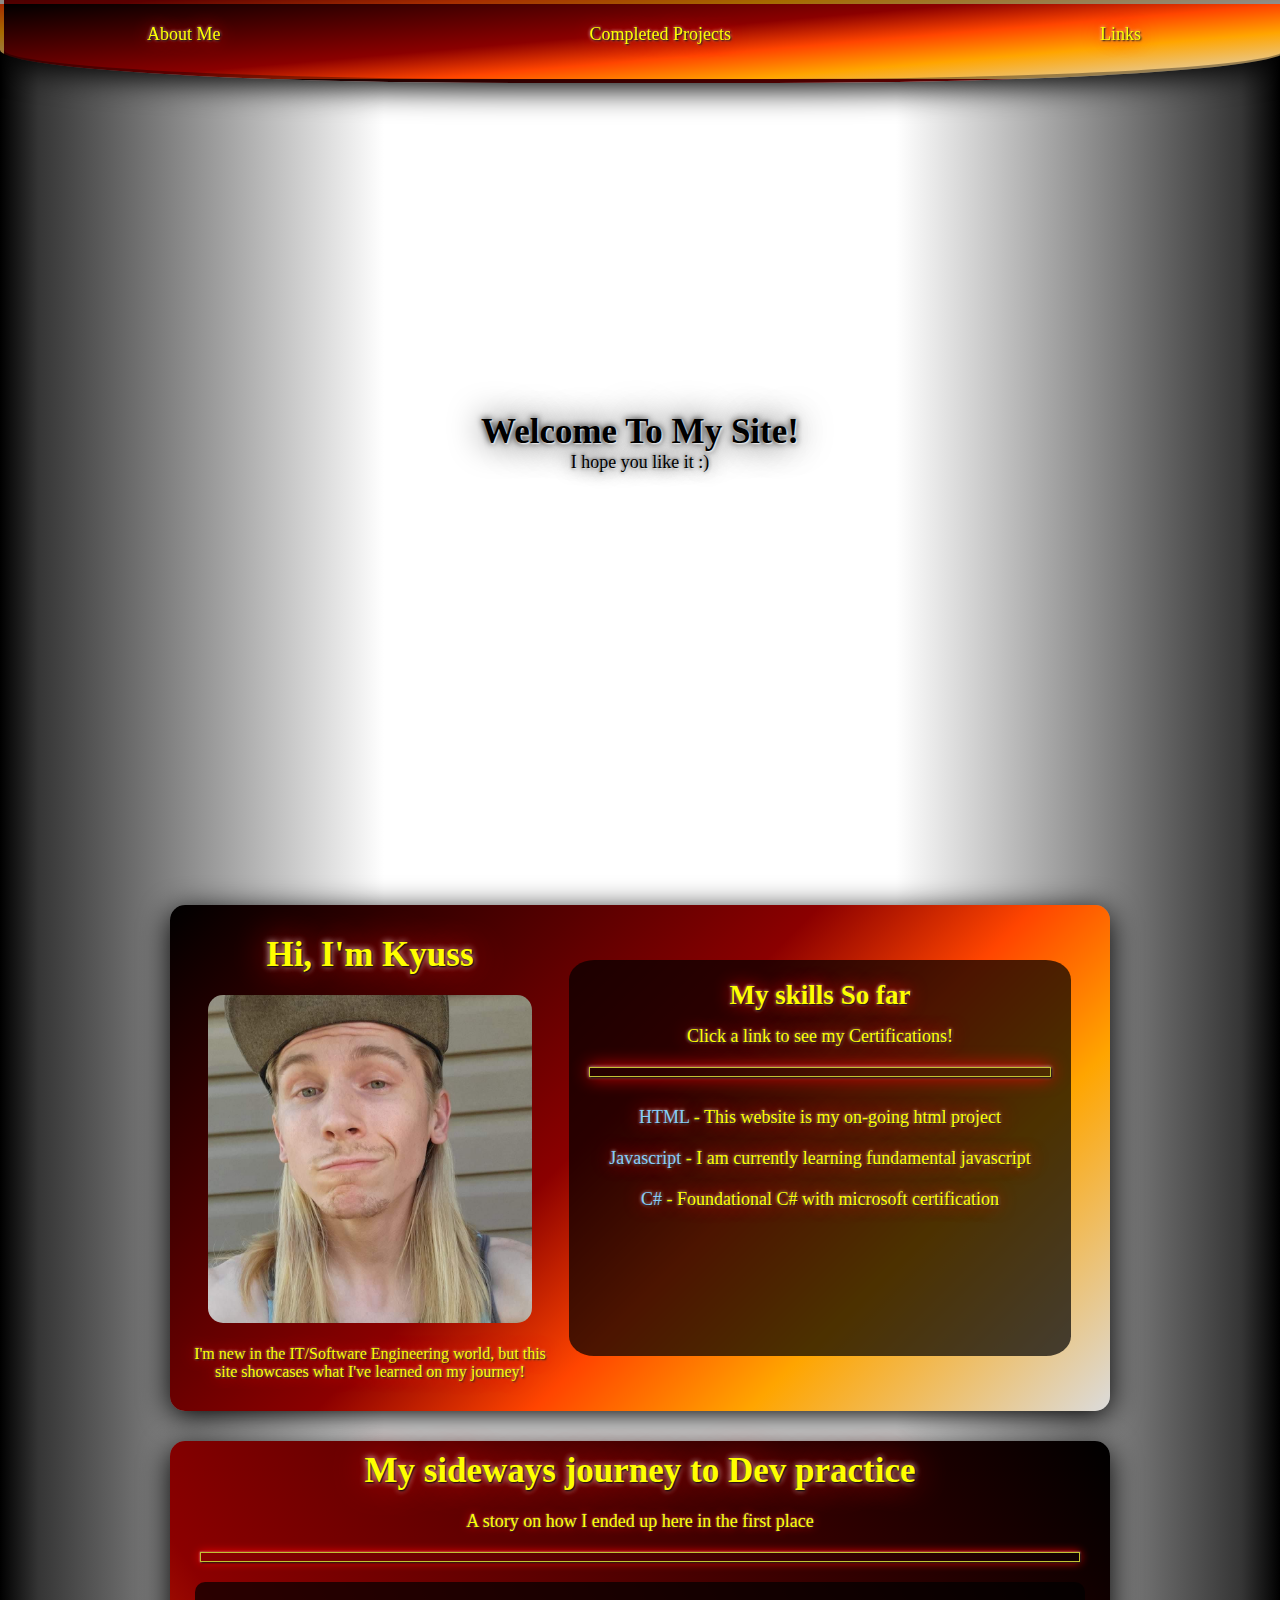
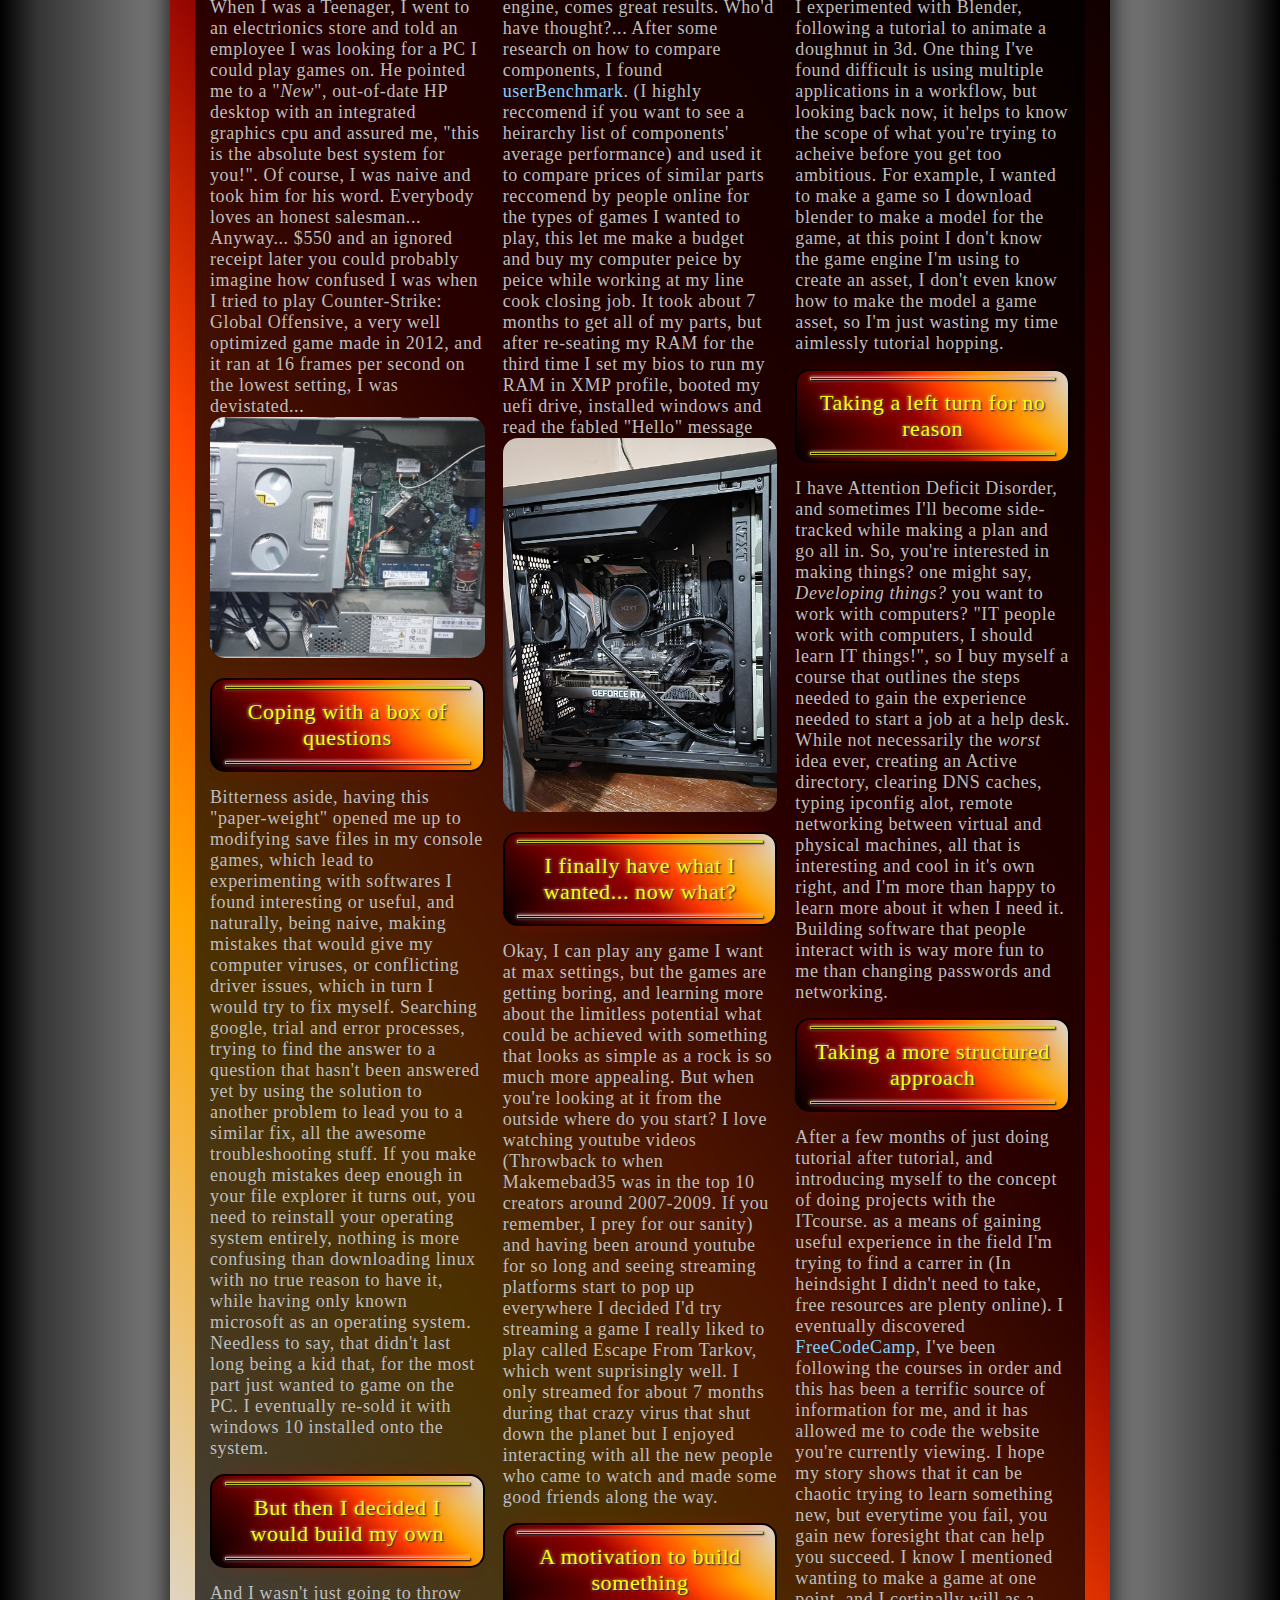
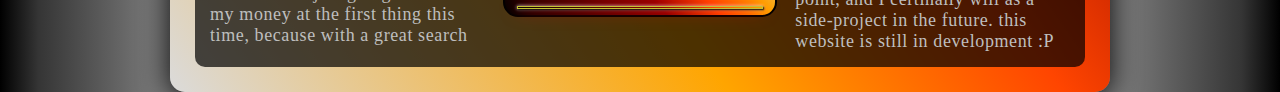
==== commit 28e576b0: "nav changes" ====
--- a/index.html
+++ b/index.html
@@ -18,24 +18,30 @@
         <div id="navbar">
           <ul id="nav-link">
             <li><a href="#about-me-link" class="nav-link">About Me</a></li>
-            <li><a href="#links-link" class="nav-link">Completed Projects</a></li>
-            <li><a href="" class="nav-link">Links</a></li>
+            <li><a href="" class="nav-link">Completed Projects</a></li>
+            <li><a href="#links-link" class="nav-link">Links</a></li>
           </ul>
         </div>
       </section>
-      <section class="heading">
+      <section id="welcome-section">
+        <div class="welcome-section">
+        <h1 id="welcome-title">Welcome To My Site!</h1>
+        <p id="links-link" class="welcome-message"> I hope you like it :)</p>
+      </div>
+      </section>
+      <section  class="heading">
 
         <header>
           <h1>Hi, I'm Kyuss</h1>
           <img class="intro-picture" src="FB_IMG_1682944212767.jpg" alt="an Image of me!">
-          <p class="img-description">I'm new in the IT/Software Engineering world world, but this site showcases what
+          <p id="about-me-link" class="img-description">I'm new in the IT/Software Engineering world, but this site showcases what
             I've
             learned on my journey!
           </p>
         </header>
         <div class="my-card">
           <h2>My skills So far</h2>
-          <p id="links-link" class="skill-link-info">Click a link to see my Certifications!</p>
+          <p class="skill-link-info">Click a link to see my Certifications!</p>
           <div class="title-divider big-div"></div>
           <ul>
             <li class="certifications"><a class="cert-link" target="blank"
@@ -49,7 +55,7 @@
         </div>
       </section>
 
-      <section id="about-me-link" class="about-me">
+      <section class="about-me">
         <div class="section-title">
           <h1>My sideways journey to Dev practice</h1>
 
--- a/styles.css
+++ b/styles.css
@@ -47,7 +47,6 @@
 .nav-link{
     color: var(--text-color1);
     text-shadow: var(--textshadow-color1);
-    background: var(--background-color2-semitransparent);
     padding: 5px;
     border-radius: 10px;
     
@@ -56,6 +55,7 @@
     position: relative;
     background: #bebebe;
     border-radius: 10px;
+    color: black;
 }
 
 main {
@@ -65,9 +65,32 @@
     background: var(--background-gradient-90deg);
     padding-top: 60px;
 }
+#welcome-section{
+    display: flex;
+    align-items: center;
+    justify-content: center;
+    height: 85vh;
+    grid-column: 2/3;
+}
+#welcome-title{
+    color: black;
+    text-shadow: 1px 1px 2px white, 0 0 1em black, 0 0 0.2em black;
+}
+.welcome-message{
+    text-align: center;
+    font-size: 1.8rem;
+    color: black;
+    text-shadow: 1px 1px 2px white, 0 0 1em black, 0 0 0.2em black;
+}
 
 header {
     width: 100%;
+    align-items: center;
+    text-align: center;
+    margin: auto auto;
+    padding-top: 15px;
+    padding-bottom: 15px;
+    
 }
 
 .heading {
@@ -79,6 +102,7 @@
     background: var(--background-gradient-135deg);
     border-radius: 15px;
     padding: 15px 20px;
+    box-shadow: 0px 6px 30px black;
 }
 
 .about-me {
@@ -86,6 +110,7 @@
     border-radius: 15px;
     background: var(--background-gradient-235deg);
     padding: 10px;
+    box-shadow: 0px 6px 30px black;
 }
 
 .section-title {
@@ -156,7 +181,8 @@
 }
 
 .img-description {
-    color: var(--background-color1);
+    color: var(--text-color1);
+    text-shadow: var(--textshadow-color1);
     font-size: 1.6rem;
 }
 h1 {
@@ -173,13 +199,14 @@
     background: #bebebe;
     padding: 3px;
     border-radius: 10px;
+    color: black;
 }
 
 .paragraph-link:hover {
     padding: 3px;
     border-radius: 10px;
     background: #bebebe;
-    color: blue;
+    color: black;
 }
 
 .story-text {
